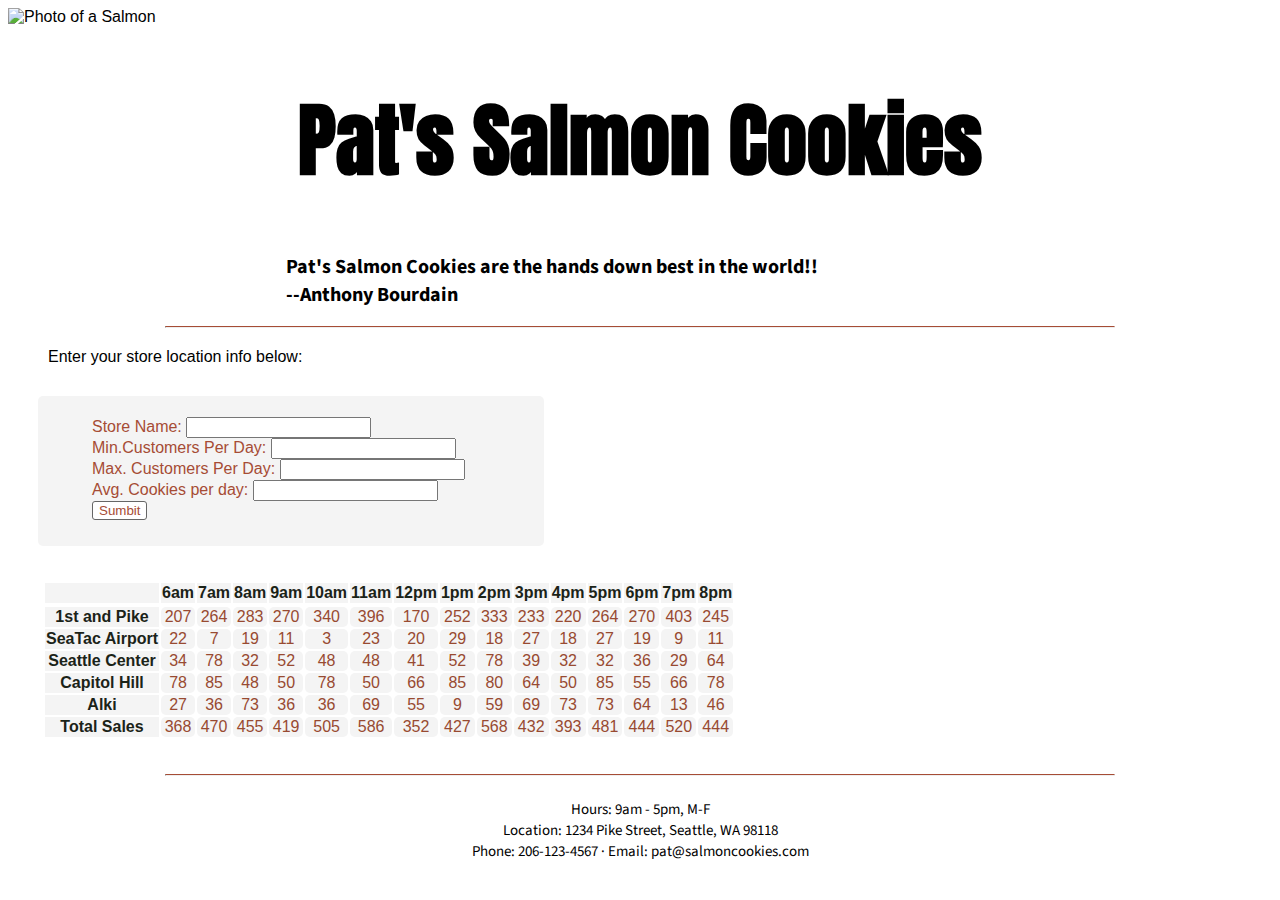
==== sales.html @ f6fdd8e8 "fixed the chart" ====
<!DOCTYPE html>

<html>
<head>
	<meta charset="utf-8">
	<link href="style.css" rel="stylesheet" type="text/css">
	<link href="https://fonts.googleapis.com/css?family=Anton|Source+Sans+Pro" rel="stylesheet">

	<title>
	</title>
</head>

<body id="body">
	<img alt="Photo of a Salmon" id="salmon" src="https://github.com/codefellows/seattle-201d20/blob/master/class-06-dom-objects-domain_modeling/lab/assets/salmon.png?raw=true">

	<h1>Pat's Salmon Cookies</h1>


	<h2><i aria-hidden="true" class="fa fa-quote-left"></i> Pat's Salmon Cookies are the hands down best in the world!! <i aria-hidden="true" class="fa fa-quote-right"></i><br>
	--Anthony Bourdain</h2>

	<hr>


	<p>Enter your store location info below:</p>


	<form id="the-form" method="get" name="the-form">
		<fieldset>
			<ul>
				<li><label for="storeName">Store Name:</label> <input id="storename" maxlength="15" name="storeName" type="text"></li>


				<li><label for="minCust">Min.Customers Per Day:</label> <input id="minCust" name="minCust" type="number"></li>


				<li><label for="maxCust">Max. Customers Per Day:</label> <input id="maxCust" name="maxCust" type="number"></li>


				<li><label for="avgCookieSale"></label>Avg. Cookies per day: <input id="submit" name="aveCookies" type="number"></li>


				<li><button name="button" type="submit">Sumbit</button>
				</li>
			</ul>
		</fieldset>
	</form>
	<script src="app.js">
	</script>

	<hr>


	<footer>
		Hours: 9am - 5pm, M-F<br>
		Location: 1234 Pike Street, Seattle, WA 98118<br>
		Phone: 206-123-4567 &middot; Email: pat@salmoncookies.com
	</footer>
</body>
</html>
---- style.css ----
h1 {
	text-align: center;
	color: black;
	font-family: 'Anton', sans-serif;
	font-size: 80px;
}

#salmon {
	display: block;
	margin-left: auto;
	margin-right: auto
}

#sales {
	font-family: 'Source Sans Pro', sans-serif;
	font-size: 15px;
	text-decoration: none;
	font-style: bold;
}

h2 {
	font-size: 20px;
	font-family: 'Source Sans Pro', sans-serif;
	margin-left: 22%;
}

p {
	margin-left: 40px;
	margin-top: 20px;
}

body {
	font-family: 'Open Sans', sans-serif;
}

td {
	border-width: 1px;
	background-color: #f4f4f4;
	text-align: center;
	color: #984A31;
	border-radius: 5px;
	margin: 50px;
}

th {
	border-width: 1px;
	background-color: #f4f4f4;
	text-align: center;
	color: #1B2318;
	margin: 50px;
}

#the-form {
	background-color: #f4f4f4;
	width: 40%;
	color: #A64C35;
	border-radius: 5px;
	margin: 30px;
}

table {
	border-radius: 5px;
	margin: 30px;
	list-style: none;
	padding: 5px;
}

ul {
	list-style: none;
	align-content: center;
}

fieldset {
	border: none;
}

button {
	background-color: white;
	border: 1px solid #666;
	color: #A64C35;
	text-decoration: none;
	border-radius: 3px;
	cursor: pointer;
}

a {
    color: #ff6600;
}
a:visited {
    color: #ff6600;
}
a:hover {
    color: #f4429e;
}
a:focus {
    color: #ff6600;
}
a:active {
    color: #ff6600;
}

hr {
	border-top: 1px solid #A64C35;
	width: 75%;
}

footer {
	padding-top: 15px;
	padding-bottom: 20px;
	text-align: center;
	font-size: 15px;
	font-family: 'Source Sans Pro', sans-serif;
}

.slideshow {
	display: block;
	margin left: 30px;
}

.slideshow .slides {
	display: block;
	margin left: 30px;
}

.slideshow .slide {
	display: none;
	margin left: 30px;
}

.slideshow .slide.current {
	display: block;
	margin left: 30px;
}

.slide img {
	height: 300px;
	border-radius: 10px;
	margin left: 30px;
}

span#previous-button {
	background-color: #954A2F;
	border: none;
	color: white;
	padding: 10px 20px;
	text-align: center;
	text-decoration: none;
	display: inline-block;
	font-size: 12px;
	border-radius: 20px;
	text-align: center;
	margin-top: 20px;
	margin-bottom: 20px;
}

span#next-button {
	background-color: #954A2F;
	border: none;
	color: white;
	padding: 10px 20px;
	text-align: center;
	text-decoration: none;
	display: inline-block;
	font-size: 12px;
	border-radius: 20px;
	text-align: center;
	margin-top: 20px;
	margin-bottom: 20px;
}
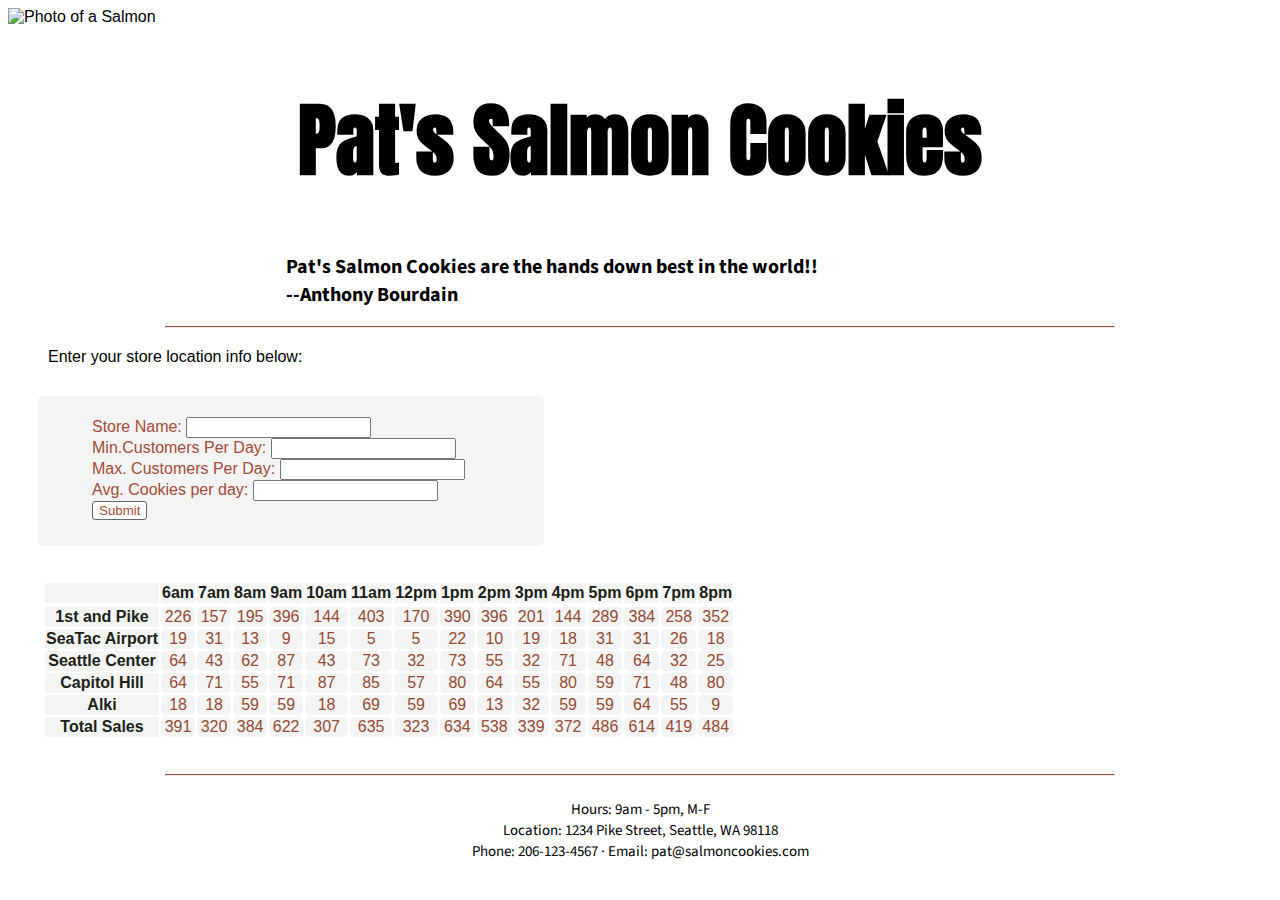
==== commit 9aeffb43: "removed html whitespace and fixed sumbit typo" ====
--- a/sales.html
+++ b/sales.html
@@ -5,52 +5,32 @@
 	<meta charset="utf-8">
 	<link href="style.css" rel="stylesheet" type="text/css">
 	<link href="https://fonts.googleapis.com/css?family=Anton|Source+Sans+Pro" rel="stylesheet">
-
 	<title>
 	</title>
 </head>
-
 <body id="body">
 	<img alt="Photo of a Salmon" id="salmon" src="https://github.com/codefellows/seattle-201d20/blob/master/class-06-dom-objects-domain_modeling/lab/assets/salmon.png?raw=true">
 
 	<h1>Pat's Salmon Cookies</h1>
-
-
 	<h2><i aria-hidden="true" class="fa fa-quote-left"></i> Pat's Salmon Cookies are the hands down best in the world!! <i aria-hidden="true" class="fa fa-quote-right"></i><br>
 	--Anthony Bourdain</h2>
-
 	<hr>
-
-
 	<p>Enter your store location info below:</p>
-
-
 	<form id="the-form" method="get" name="the-form">
 		<fieldset>
 			<ul>
-				<li><label for="storeName">Store Name:</label> <input id="storename" maxlength="15" name="storeName" type="text"></li>
-
-
+				<li><label for="storeName">Store Name:</label> <input id="storename" maxlength="20" name="storeName" type="text"></li>
 				<li><label for="minCust">Min.Customers Per Day:</label> <input id="minCust" name="minCust" type="number"></li>
-
-
 				<li><label for="maxCust">Max. Customers Per Day:</label> <input id="maxCust" name="maxCust" type="number"></li>
-
-
 				<li><label for="avgCookieSale"></label>Avg. Cookies per day: <input id="submit" name="aveCookies" type="number"></li>
-
-
-				<li><button name="button" type="submit">Sumbit</button>
+				<li><button name="button" type="submit">Submit</button>
 				</li>
 			</ul>
 		</fieldset>
 	</form>
 	<script src="app.js">
 	</script>
-
 	<hr>
-
-
 	<footer>
 		Hours: 9am - 5pm, M-F<br>
 		Location: 1234 Pike Street, Seattle, WA 98118<br>
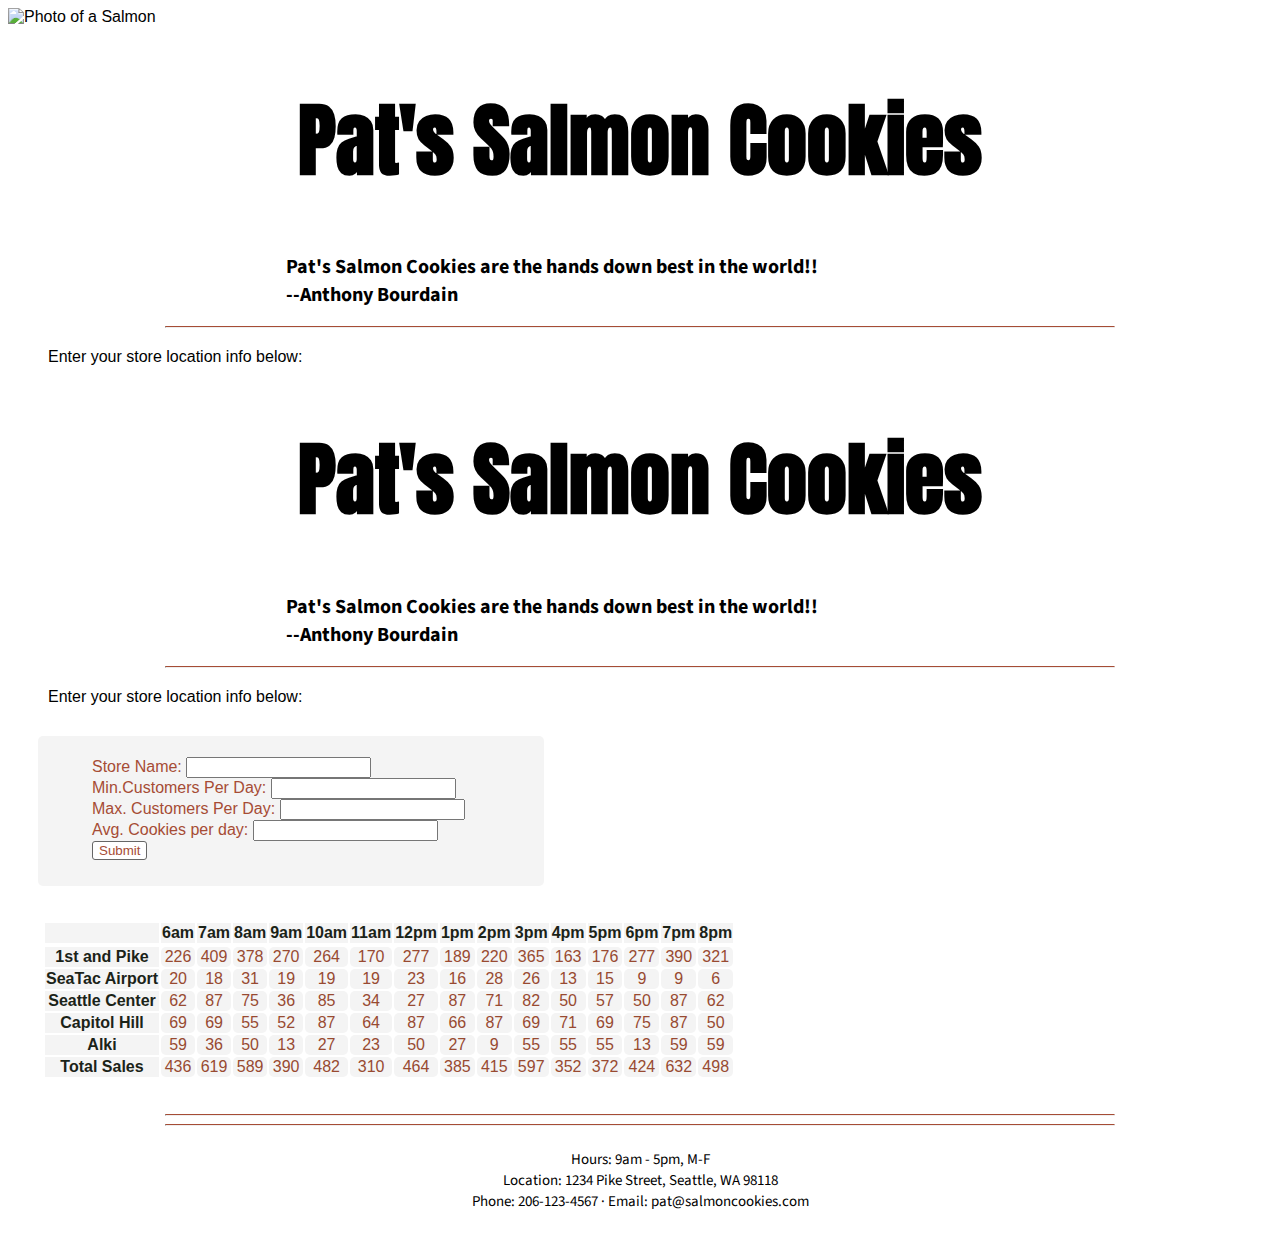
==== commit 8be3dcf8: "Merge branch '3-18-17' into 3-24-17" ====
--- a/sales.html
+++ b/sales.html
@@ -5,12 +5,19 @@
 	<meta charset="utf-8">
 	<link href="style.css" rel="stylesheet" type="text/css">
 	<link href="https://fonts.googleapis.com/css?family=Anton|Source+Sans+Pro" rel="stylesheet">
+	<script src="https://use.fontawesome.com/20877e6602.js">
+	</script>
 	<title>
 	</title>
 </head>
 <body id="body">
 	<img alt="Photo of a Salmon" id="salmon" src="https://github.com/codefellows/seattle-201d20/blob/master/class-06-dom-objects-domain_modeling/lab/assets/salmon.png?raw=true">
+	<h1>Pat's Salmon Cookies</h1>
 
+	<h2><i aria-hidden="true" class="fa fa-quote-left"></i> Pat's Salmon Cookies are the hands down best in the world!! <i aria-hidden="true" class="fa fa-quote-right"></i><br>
+	--Anthony Bourdain</h2>
+	<hr>
+	<p>Enter your store location info below:</p>
 	<h1>Pat's Salmon Cookies</h1>
 	<h2><i aria-hidden="true" class="fa fa-quote-left"></i> Pat's Salmon Cookies are the hands down best in the world!! <i aria-hidden="true" class="fa fa-quote-right"></i><br>
 	--Anthony Bourdain</h2>
@@ -31,6 +38,7 @@
 	<script src="app.js">
 	</script>
 	<hr>
+	<hr>
 	<footer>
 		Hours: 9am - 5pm, M-F<br>
 		Location: 1234 Pike Street, Seattle, WA 98118<br>
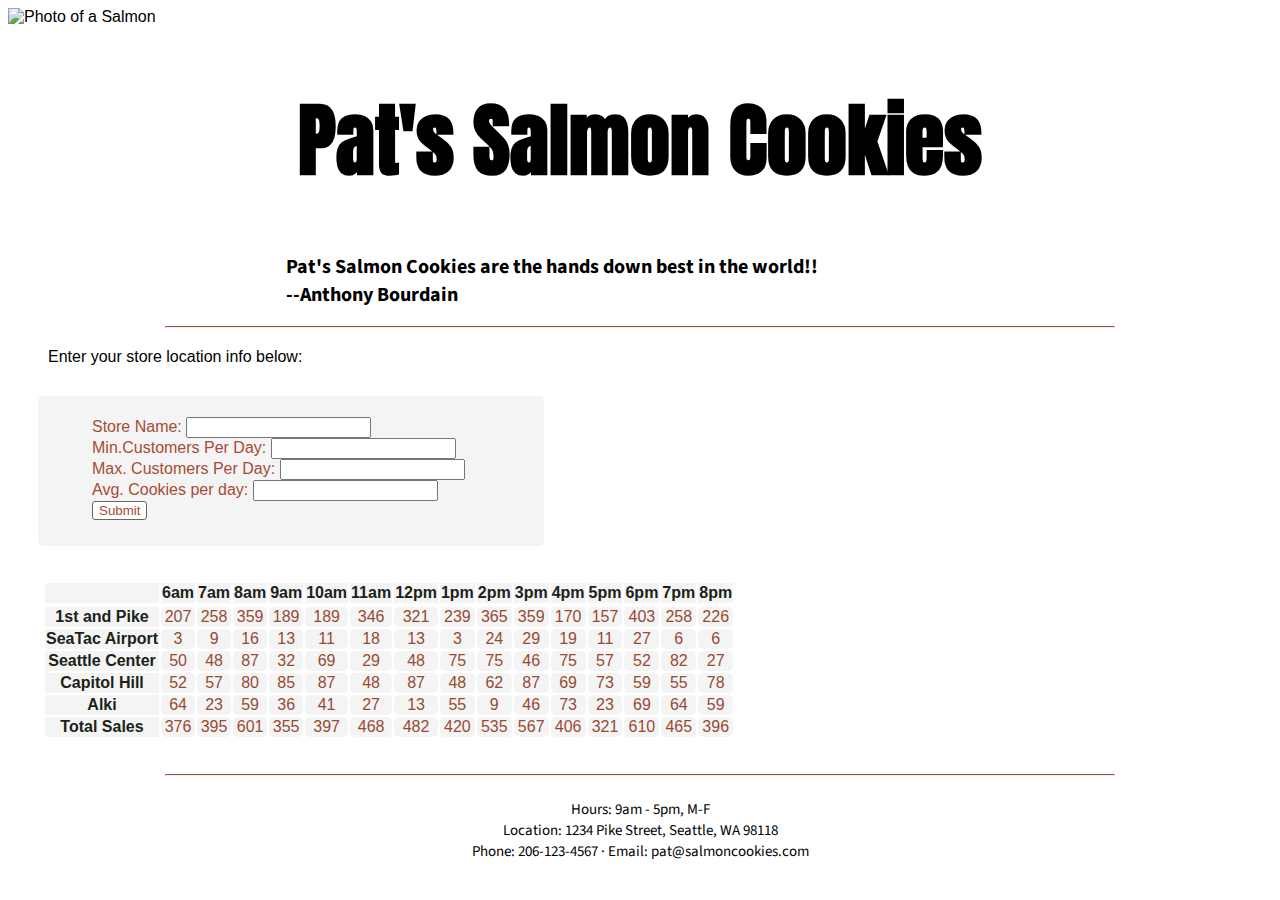
==== commit 87daee7f: "removed html whitespace and fixed sumbit typo" ====
--- a/sales.html
+++ b/sales.html
@@ -5,19 +5,11 @@
 	<meta charset="utf-8">
 	<link href="style.css" rel="stylesheet" type="text/css">
 	<link href="https://fonts.googleapis.com/css?family=Anton|Source+Sans+Pro" rel="stylesheet">
-	<script src="https://use.fontawesome.com/20877e6602.js">
-	</script>
 	<title>
 	</title>
 </head>
 <body id="body">
 	<img alt="Photo of a Salmon" id="salmon" src="https://github.com/codefellows/seattle-201d20/blob/master/class-06-dom-objects-domain_modeling/lab/assets/salmon.png?raw=true">
-	<h1>Pat's Salmon Cookies</h1>
-
-	<h2><i aria-hidden="true" class="fa fa-quote-left"></i> Pat's Salmon Cookies are the hands down best in the world!! <i aria-hidden="true" class="fa fa-quote-right"></i><br>
-	--Anthony Bourdain</h2>
-	<hr>
-	<p>Enter your store location info below:</p>
 	<h1>Pat's Salmon Cookies</h1>
 	<h2><i aria-hidden="true" class="fa fa-quote-left"></i> Pat's Salmon Cookies are the hands down best in the world!! <i aria-hidden="true" class="fa fa-quote-right"></i><br>
 	--Anthony Bourdain</h2>
@@ -26,7 +18,7 @@
 	<form id="the-form" method="get" name="the-form">
 		<fieldset>
 			<ul>
-				<li><label for="storeName">Store Name:</label> <input id="storename" maxlength="20" name="storeName" type="text"></li>
+				<li><label for="storeName">Store Name:</label> <input id="storename" maxlength="15" name="storeName" type="text"></li>
 				<li><label for="minCust">Min.Customers Per Day:</label> <input id="minCust" name="minCust" type="number"></li>
 				<li><label for="maxCust">Max. Customers Per Day:</label> <input id="maxCust" name="maxCust" type="number"></li>
 				<li><label for="avgCookieSale"></label>Avg. Cookies per day: <input id="submit" name="aveCookies" type="number"></li>
@@ -38,7 +30,6 @@
 	<script src="app.js">
 	</script>
 	<hr>
-	<hr>
 	<footer>
 		Hours: 9am - 5pm, M-F<br>
 		Location: 1234 Pike Street, Seattle, WA 98118<br>
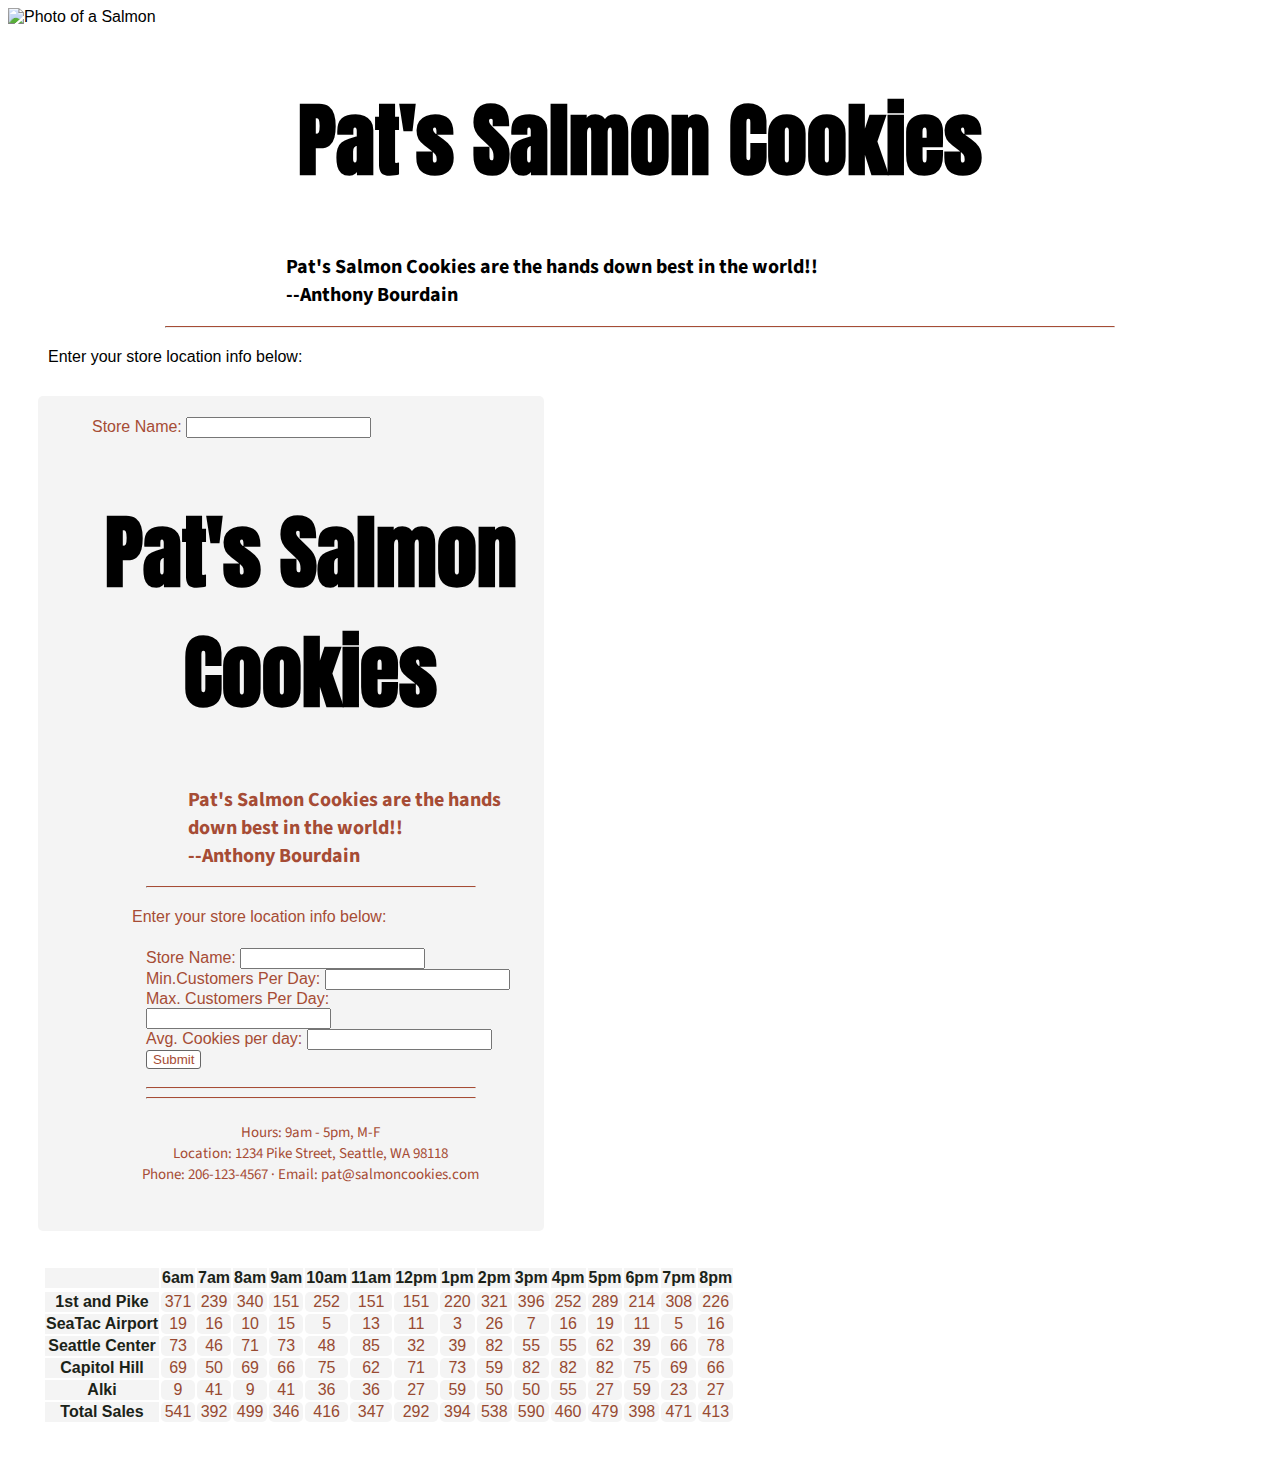
==== commit a94afe8d: "Merge branch '3-18-17' into 3-25-17" ====
--- a/sales.html
+++ b/sales.html
@@ -5,6 +5,8 @@
 	<meta charset="utf-8">
 	<link href="style.css" rel="stylesheet" type="text/css">
 	<link href="https://fonts.googleapis.com/css?family=Anton|Source+Sans+Pro" rel="stylesheet">
+	<script src="https://use.fontawesome.com/20877e6602.js">
+	</script>
 	<title>
 	</title>
 </head>
@@ -19,6 +21,15 @@
 		<fieldset>
 			<ul>
 				<li><label for="storeName">Store Name:</label> <input id="storename" maxlength="15" name="storeName" type="text"></li>
+	<h1>Pat's Salmon Cookies</h1>
+	<h2><i aria-hidden="true" class="fa fa-quote-left"></i> Pat's Salmon Cookies are the hands down best in the world!! <i aria-hidden="true" class="fa fa-quote-right"></i><br>
+	--Anthony Bourdain</h2>
+	<hr>
+	<p>Enter your store location info below:</p>
+	<form id="the-form" method="get" name="the-form">
+		<fieldset>
+			<ul>
+				<li><label for="storeName">Store Name:</label> <input id="storename" maxlength="20" name="storeName" type="text"></li>
 				<li><label for="minCust">Min.Customers Per Day:</label> <input id="minCust" name="minCust" type="number"></li>
 				<li><label for="maxCust">Max. Customers Per Day:</label> <input id="maxCust" name="maxCust" type="number"></li>
 				<li><label for="avgCookieSale"></label>Avg. Cookies per day: <input id="submit" name="aveCookies" type="number"></li>
@@ -30,6 +41,7 @@
 	<script src="app.js">
 	</script>
 	<hr>
+	<hr>
 	<footer>
 		Hours: 9am - 5pm, M-F<br>
 		Location: 1234 Pike Street, Seattle, WA 98118<br>
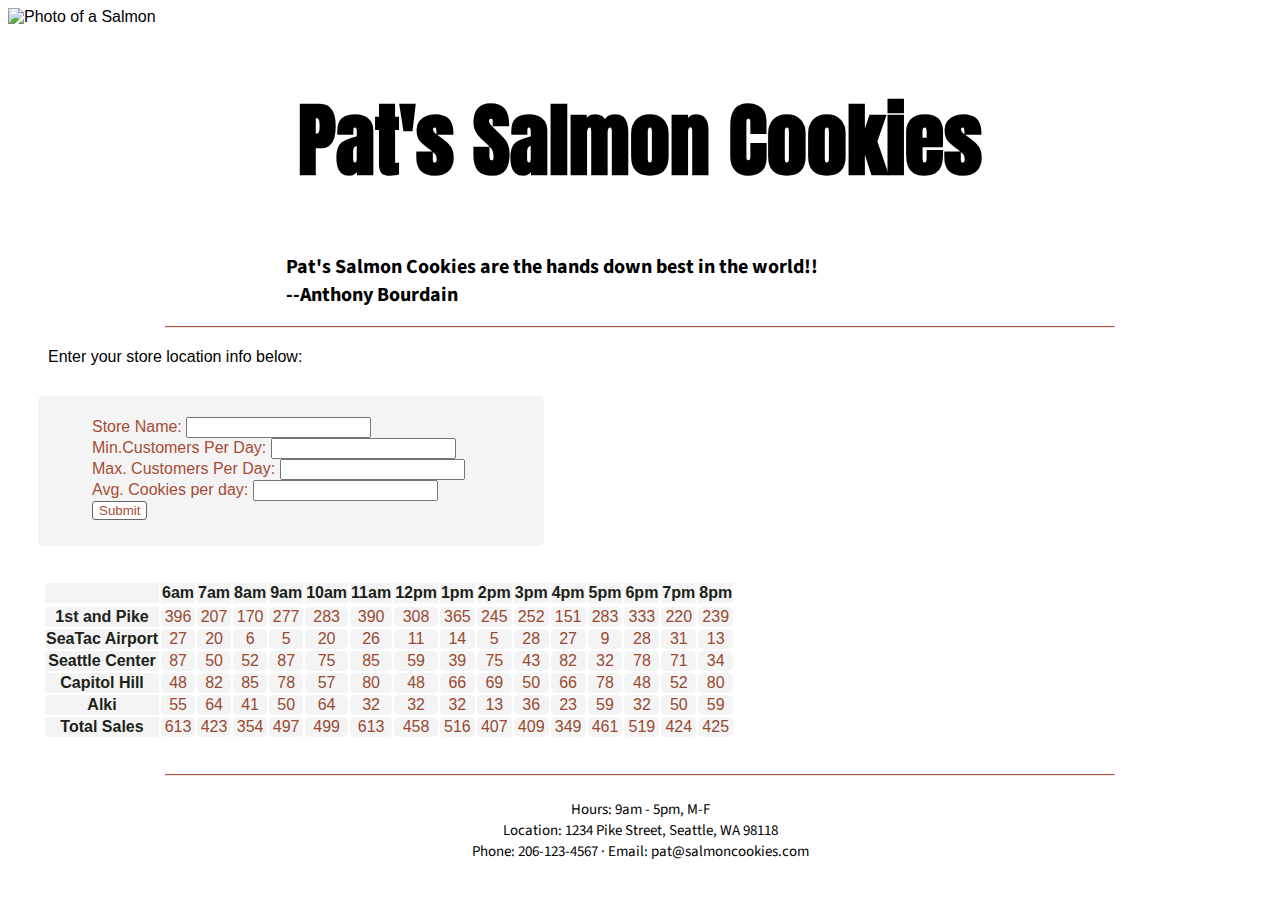
==== commit 84ac8145: "fixing more stuff" ====
--- a/sales.html
+++ b/sales.html
@@ -13,15 +13,7 @@
 <body id="body">
 	<img alt="Photo of a Salmon" id="salmon" src="https://github.com/codefellows/seattle-201d20/blob/master/class-06-dom-objects-domain_modeling/lab/assets/salmon.png?raw=true">
 	<h1>Pat's Salmon Cookies</h1>
-	<h2><i aria-hidden="true" class="fa fa-quote-left"></i> Pat's Salmon Cookies are the hands down best in the world!! <i aria-hidden="true" class="fa fa-quote-right"></i><br>
-	--Anthony Bourdain</h2>
-	<hr>
-	<p>Enter your store location info below:</p>
-	<form id="the-form" method="get" name="the-form">
-		<fieldset>
-			<ul>
-				<li><label for="storeName">Store Name:</label> <input id="storename" maxlength="15" name="storeName" type="text"></li>
-	<h1>Pat's Salmon Cookies</h1>
+
 	<h2><i aria-hidden="true" class="fa fa-quote-left"></i> Pat's Salmon Cookies are the hands down best in the world!! <i aria-hidden="true" class="fa fa-quote-right"></i><br>
 	--Anthony Bourdain</h2>
 	<hr>
@@ -41,7 +33,6 @@
 	<script src="app.js">
 	</script>
 	<hr>
-	<hr>
 	<footer>
 		Hours: 9am - 5pm, M-F<br>
 		Location: 1234 Pike Street, Seattle, WA 98118<br>
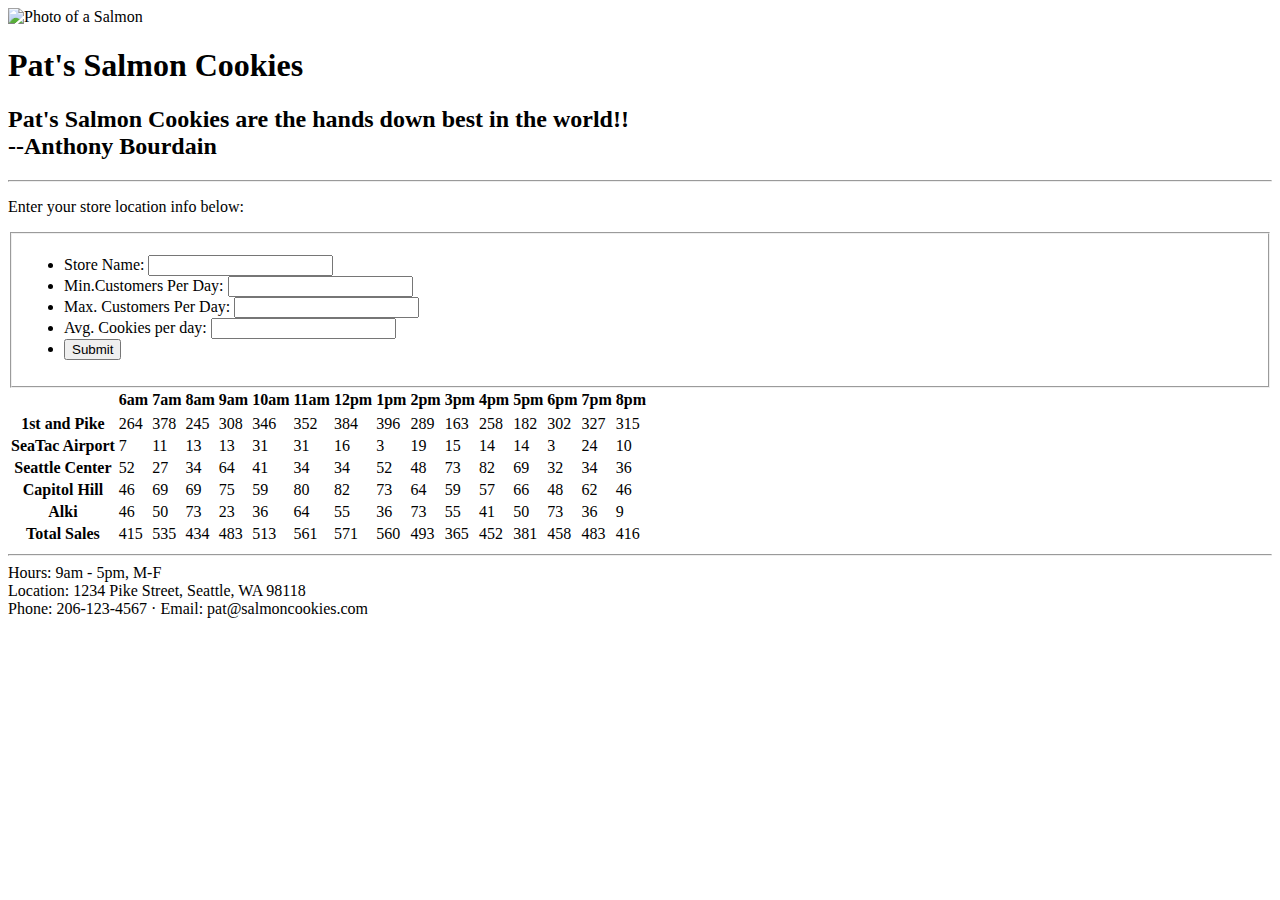
==== commit b6535882: "housecleaning" ====
--- a/sales.html
+++ b/sales.html
@@ -3,7 +3,7 @@
 <html>
 <head>
 	<meta charset="utf-8">
-	<link href="style.css" rel="stylesheet" type="text/css">
+	<link href="styleguide.css" rel="stylesheet" type="text/css">
 	<link href="https://fonts.googleapis.com/css?family=Anton|Source+Sans+Pro" rel="stylesheet">
 	<script src="https://use.fontawesome.com/20877e6602.js">
 	</script>
@@ -18,6 +18,7 @@
 	--Anthony Bourdain</h2>
 	<hr>
 	<p>Enter your store location info below:</p>
+
 	<form id="the-form" method="get" name="the-form">
 		<fieldset>
 			<ul>
@@ -30,6 +31,7 @@
 			</ul>
 		</fieldset>
 	</form>
+
 	<script src="app.js">
 	</script>
 	<hr>
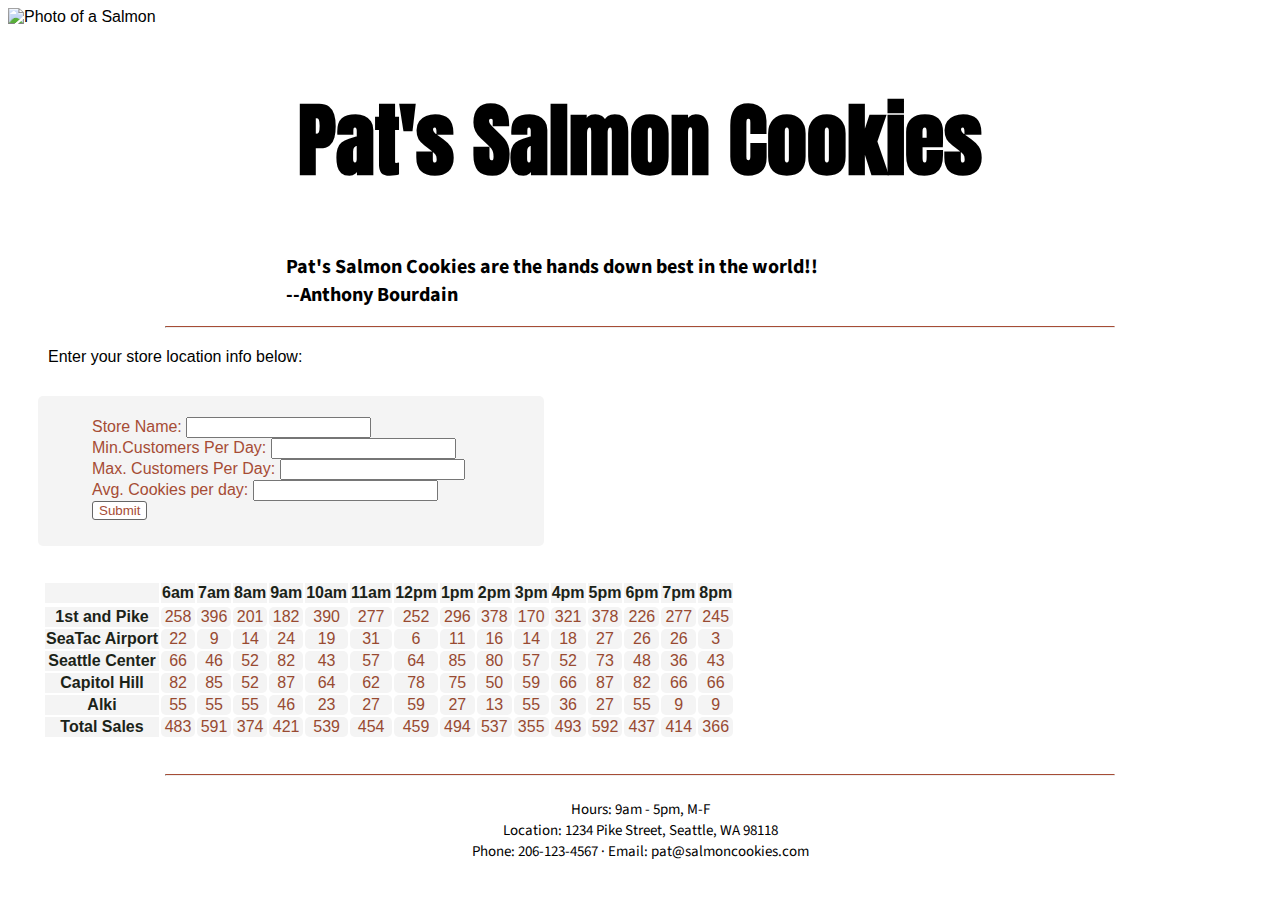
==== commit 0bc634fd: "fixing favicon and styling" ====
--- a/sales.html
+++ b/sales.html
@@ -1,9 +1,10 @@
 <!DOCTYPE html>
-
+<!-- Fish icon made by Freepik from www.flaticon.com  -->
 <html>
 <head>
 	<meta charset="utf-8">
-	<link href="styleguide.css" rel="stylesheet" type="text/css">
+	<link href="style.css" rel="stylesheet" type="text/css">
+	<link href="img/fish-icon.png" rel="icon" type="img/png">
 	<link href="https://fonts.googleapis.com/css?family=Anton|Source+Sans+Pro" rel="stylesheet">
 	<script src="https://use.fontawesome.com/20877e6602.js">
 	</script>
--- a/style.css
+++ b/style.css
@@ -0,0 +1,145 @@
+h1 {
+	text-align: center;
+	color: black;
+	font-family: 'Anton', sans-serif;
+	font-size: 80px;
+}
+
+#salmon {
+	display: block;
+	margin-left: auto;
+	margin-right: auto
+}
+
+h2 {
+	font-size: 20px;
+	font-family: 'Source Sans Pro', sans-serif;
+	margin-left: 22%;
+}
+
+p {
+	margin-left: 40px;
+	margin-top: 20px;
+}
+
+body {
+	font-family: 'Open Sans', sans-serif;
+}
+
+td {
+	border-width: 1px;
+	background-color: #f4f4f4;
+	text-align: center;
+	color: #984A31;
+	border-radius: 5px;
+	margin: 50px;
+}
+
+th {
+	border-width: 1px;
+	background-color: #f4f4f4;
+	text-align: center;
+	color: #1B2318;
+	margin: 50px;
+}
+
+#the-form {
+	background-color: #f4f4f4;
+	width: 40%;
+	color: #A64C35;
+	border-radius: 5px;
+	margin: 30px;
+}
+
+table {
+	border-radius: 5px;
+	margin: 30px;
+	list-style: none;
+	padding: 5px;
+}
+
+ul {
+	list-style: none;
+	align-content: center;
+}
+
+fieldset {
+	border: none;
+}
+
+button {
+	background-color: white;
+	border: 1px solid #666;
+	color: #A64C35;
+	text-decoration: none;
+	border-radius: 3px;
+}
+
+hr {
+	border-top: 1px solid #A64C35;
+	width: 75%;
+}
+
+footer {
+	padding-top: 15px;
+	padding-bottom: 20px;
+	text-align: center;
+	font-size: 15px;
+	font-family: 'Source Sans Pro', sans-serif;
+}
+
+.slideshow {
+	display: block;
+	margin left: 30px;
+}
+
+.slideshow .slides {
+	display: block;
+	margin left: 30px;
+}
+
+.slideshow .slide {
+	display: none;
+	margin left: 30px;
+}
+
+.slideshow .slide.current {
+	display: block;
+	margin left: 30px;
+}
+
+.slide img {
+	height: 300px;
+	border-radius: 10px;
+	margin left: 30px;
+}
+
+span#previous-button {
+	background-color: #954A2F;
+	border: none;
+	color: white;
+	padding: 10px 20px;
+	text-align: center;
+	text-decoration: none;
+	display: inline-block;
+	font-size: 12px;
+	border-radius: 20px;
+	text-align: center;
+	margin-top: 20px;
+	margin-bottom: 20px;
+}
+
+span#next-button {
+	background-color: #954A2F;
+	border: none;
+	color: white;
+	padding: 10px 20px;
+	text-align: center;
+	text-decoration: none;
+	display: inline-block;
+	font-size: 12px;
+	border-radius: 20px;
+	text-align: center;
+	margin-top: 20px;
+	margin-bottom: 20px;
+}
